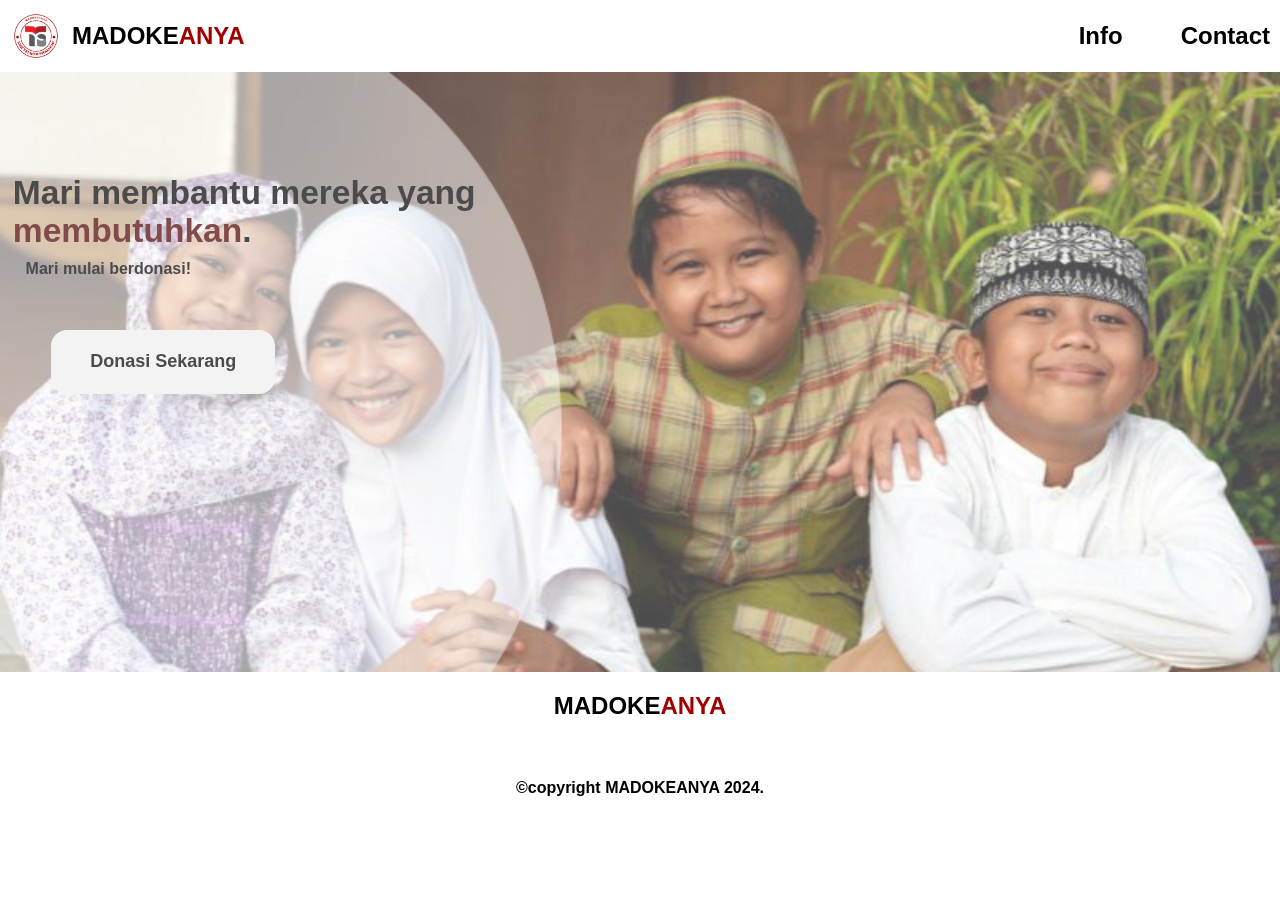
==== index.html @ 10627721 "SigmaSigmaDiDinding" ====
<!DOCTYPE html>
<html lang="en">
<head>
    <meta charset="UTF-8">
    <meta name="viewport" content="width=device-width, initial-scale=1.0">
    <title>Home</title>
</head>
<link rel="stylesheet" href="styles.css">
<body>
    <header>
        <a href="/Home/index.html" class="header-img"><img src="/Profile/Logo.png" alt="" height="500" width="500">
            <h2>MADOKE<span style="color: rgb(160, 0, 0);">ANYA</span></h2></a>
            <div class="header-items">
                <a href="/About us!/index3.html">Info</a>
                <a href="/Contact/index2.html">Contact</a>
            </div>
    </header>

<div class="intro">
    <b><h1>Mari membantu mereka yang <br><span style="color: rgb(78, 0, 0);">membutuhkan</span>.</h1></b>
    <h2>Mari mulai berdonasi!</h2>
    <button>
        Donasi Sekarang
    </button>
</div>

<footer>
    <h2>MADOKE<span style="color: rgb(160, 0, 0);">ANYA</span></h2><br>
    <h4>©copyright MADOKEANYA 2024.</h4>
</footer>
</body>
</html>
---- styles.css ----
header {
    display: flex;
    background-color: white ;
    font-family: Arial, Helvetica, sans-serif;
    position: sticky;
    top: 0;
    z-index: 10;
    display: flex;
    align-items: center; 
    justify-content: space-between; 
}

.header-items {
    display: flex;
    align-items: center;
    flex-grow: 1;
    justify-content: flex-end;
    background-color: white;
}

.header-items a {
    font-size: 1.5rem;
    color: black;
    font-weight: 600;
    margin-right: 10px;
}

header a {
    margin-left: 3rem;
    margin-right: 2rem;
    font-size: medium;
    text-decoration: none;
}

header img   {
    height: 4.5rem;
    width: 4.5rem;
}

.header-img {
    display: flex; 
    align-items: center;
    margin-left: 0px;
    margin-top: 0px;
}

.header-img h2 {
    color: black;
}

.header-items a {
    font-size: 1.5rem;
    color: black;
    font-weight: 600;
    margin-right: 10px;
}

body {
    margin: 0 auto;
   padding: 0;  
}

.intro {
    width: 100%;
    height: 600px;
    background-image: url("Foto.png");
    background-size: cover;
    opacity: 70%;
    display: inline-block;
}

.intro h1 {
    color: black;
    margin-top: 8%;
    margin-left: 1%;
    font-size: 210%;
    font-family: Arial;
}

.intro h2 {
    color: rgb(0, 0, 0);
    margin-top: -1%;
    margin-left: 2%;
    font-size: medium;
    font-family: 'arial';
}

.intro button {
    margin-top: 3%;
    margin-left: 4%;
    width: 14rem;
    height: 4rem;
    border-radius: 1rem;
    border: none;
    transition: all .3s linear;
    font-weight: 800;
    font-size: large;
}

.intro  button:hover {
    transform: scale(1.08);
    box-shadow: 0px 2px 5px rgba(0, 0, 0, 0.5);
}

footer h2 {
    font-family: arial;
    text-align: center;
}

footer h4 {
    font-family: arial;
    text-align: center ;
    margin-bottom: 1px;
}
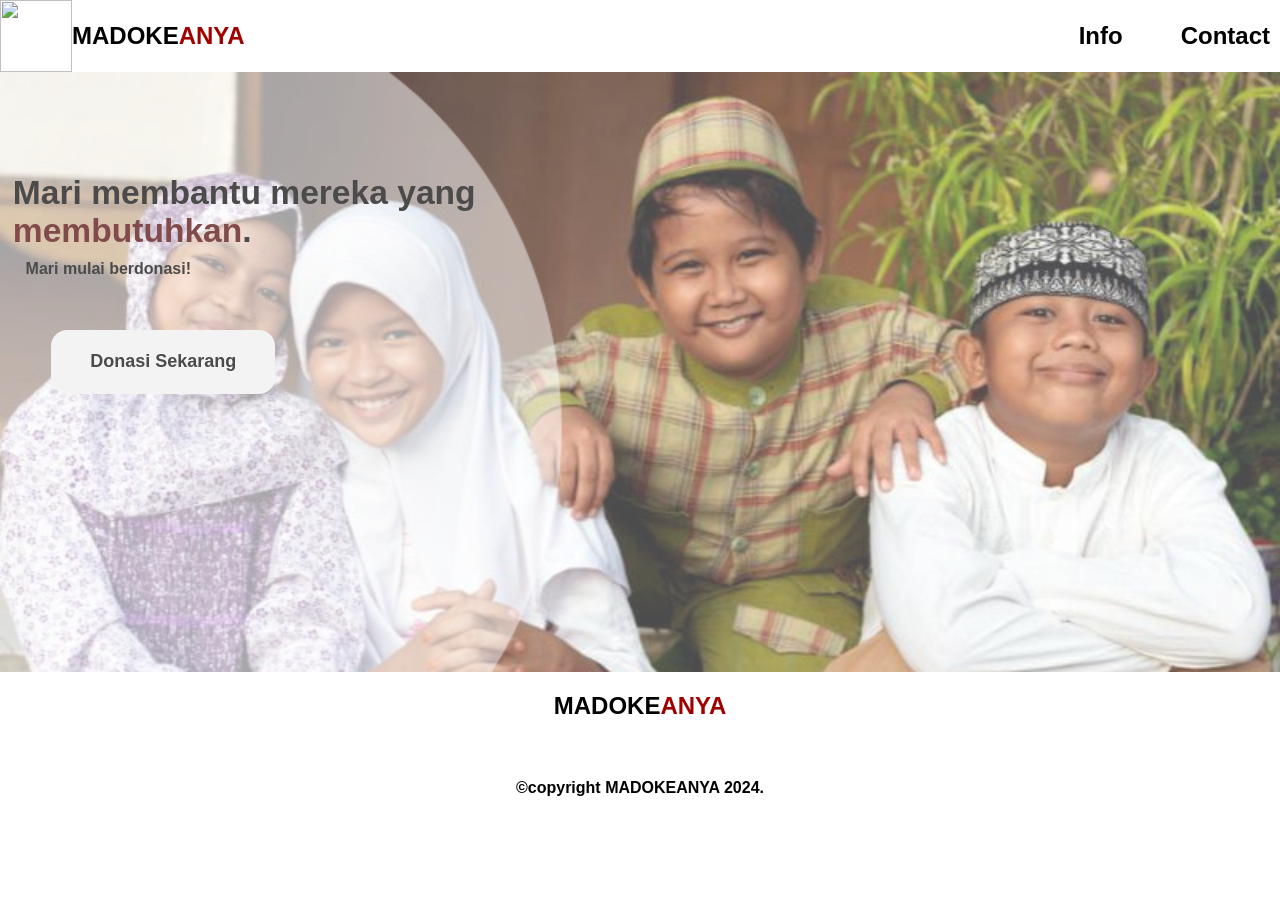
==== commit 7a990dd2: "Update index.html" ====
--- a/index.html
+++ b/index.html
@@ -8,11 +8,11 @@
 <link rel="stylesheet" href="styles.css">
 <body>
     <header>
-        <a href="/Home/index.html" class="header-img"><img src="/Profile/Logo.png" alt="" height="500" width="500">
+        <a href="index.html" class="header-img"><img src="https://github.com/Jahfal1145/MADOKEANYA/blob/main/Profile/Logo.png?raw=true" alt="" height="500" width="500">
             <h2>MADOKE<span style="color: rgb(160, 0, 0);">ANYA</span></h2></a>
             <div class="header-items">
-                <a href="/About us!/index3.html">Info</a>
-                <a href="/Contact/index2.html">Contact</a>
+                <a href="About/index3.html">Info</a>
+                <a href="Contact/index2.html">Contact</a>
             </div>
     </header>
 
@@ -29,4 +29,4 @@
     <h4>©copyright MADOKEANYA 2024.</h4>
 </footer>
 </body>
-</html>+</html>
